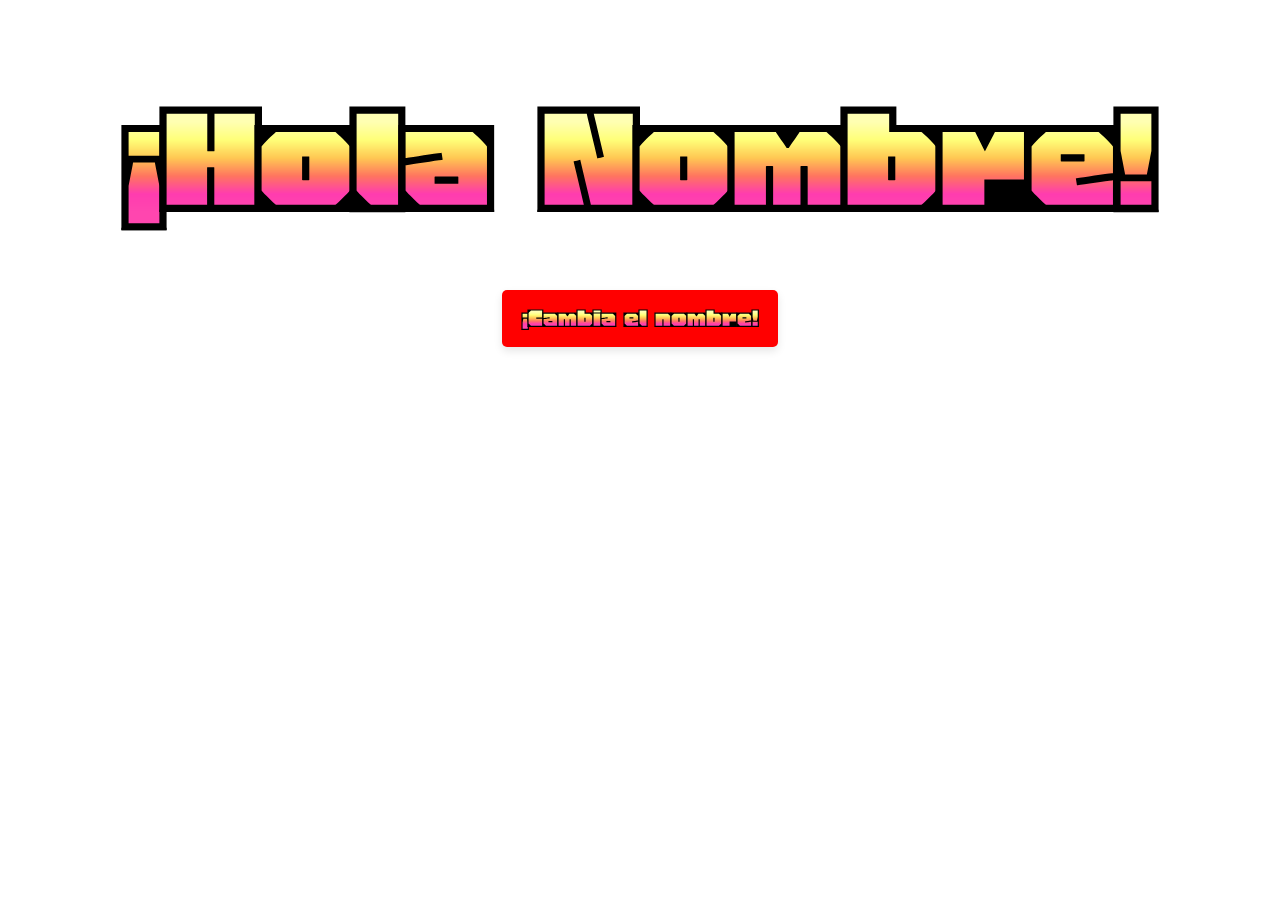
==== index.html @ 056c42e8 "primer commit del saludo" ====
<!DOCTYPE html>
<html lang="en">

<head>
    <meta charset="UTF-8">
    <meta name="viewport" content="width=device-width, initial-scale=1.0">
    <title>Saludo</title>
    <link rel="stylesheet" href="/styles.css">
    <link rel="preconnect" href="https://fonts.googleapis.com">
    <link rel="preconnect" href="https://fonts.gstatic.com" crossorigin>
    <link href="https://fonts.googleapis.com/css2?family=Space+Grotesk:wght@300..700&display=swap" rel="stylesheet">
    <link rel="preconnect" href="https://fonts.googleapis.com">
    <link rel="preconnect" href="https://fonts.gstatic.com" crossorigin>
    <link href="https://fonts.googleapis.com/css2?family=Honk&family=Space+Grotesk:wght@300..700&display=swap"rel="stylesheet">
</head>

<body>

    <div id="saludoInicial">¡Hola Nombre!</div>
    <button id="botonCambiarNombre"> ¡Cambia el nombre! </button>
    <script src="/pages/script.js"></script> <!-- Agrega el archivo JavaScript -->

    <script> //Seccion del documento que contiene scriptsJavaScript

        var saludos = {
            francés: "Bonjour",
            español: "Hola",
            inglés: "Hello",
            alemán: "Hallo",
            italiano: "Ciao",
            japonés: "Kon'nichiwa",
            coreano: "Annyeonghaseyo"
        };

        var idiomas = Object.keys(saludos); // Obtener una lista de los idiomas disponibles
        var currentIndex = 0; // Índice actual del idioma

        function cambiaNombre() {
            var nuevoNombre = prompt("¿Cuál es tu nombre?");

            if (nuevoNombre) {
                mostrarSaludos(nuevoNombre); // Llama a la función para mostrar saludos
            }
        }

        function mostrarSaludos(nombre) {
            // Limpia el contenido anterior
            document.getElementById("saludoInicial").innerText = "";

            // Función recursiva para mostrar los saludos en diferentes idiomas
            function mostrarSiguienteSaludo(index) {
                if (index < idiomas.length) {
                    var idiomaActual = idiomas[index];
                    var saludo = saludos[idiomaActual];
                    // Muestra el saludo en el idioma actual con el nombre ingresado
                    document.getElementById("saludoInicial").innerText = saludo + " " + nombre + "";

                    // Pausa durante 1 segundo antes de mostrar el siguiente saludo
                    setTimeout(function () {
                        mostrarSiguienteSaludo(index + 1);
                    }, 1000);
                }
            }

            // Inicia la secuencia de saludos con el primer idioma
            mostrarSiguienteSaludo(0);
        }

        document.getElementById("botonCambiarNombre").addEventListener("click", cambiaNombre)
    </script>
</body>

</html>
---- styles.css ----
body {
    font-family: "Honk", system-ui; 
    text-align: center;
    margin-top: 50px;
}

#saludoInicial {
    font-size: 180px;
    margin-bottom: 20px;
    transition: color 0.5s ease; /* Transición de color al cambiar el saludo */
}

#botonCambiarNombre {
    font-family: "Honk", system-ui; 
    background-color: rgb(255, 0, 0); /* Fondo rojo para el botón */
    color: white; /* Texto blanco para el botón */
    border: black;
    padding: 10px 20px;
    font-size: 30px;
    cursor: pointer;
    border-radius: 5px;
    box-shadow: 0 4px 8px rgba(0, 0, 0, 0.1); /* Sombra para resaltar el botón */
    transition: background-color 0.3s ease; /* Transición para el color de fondo del botón */
}

#botonCambiarNombre:hover {
    background-color: #ff5555; /* Cambia el color de fondo al pasar el ratón sobre el botón */
}
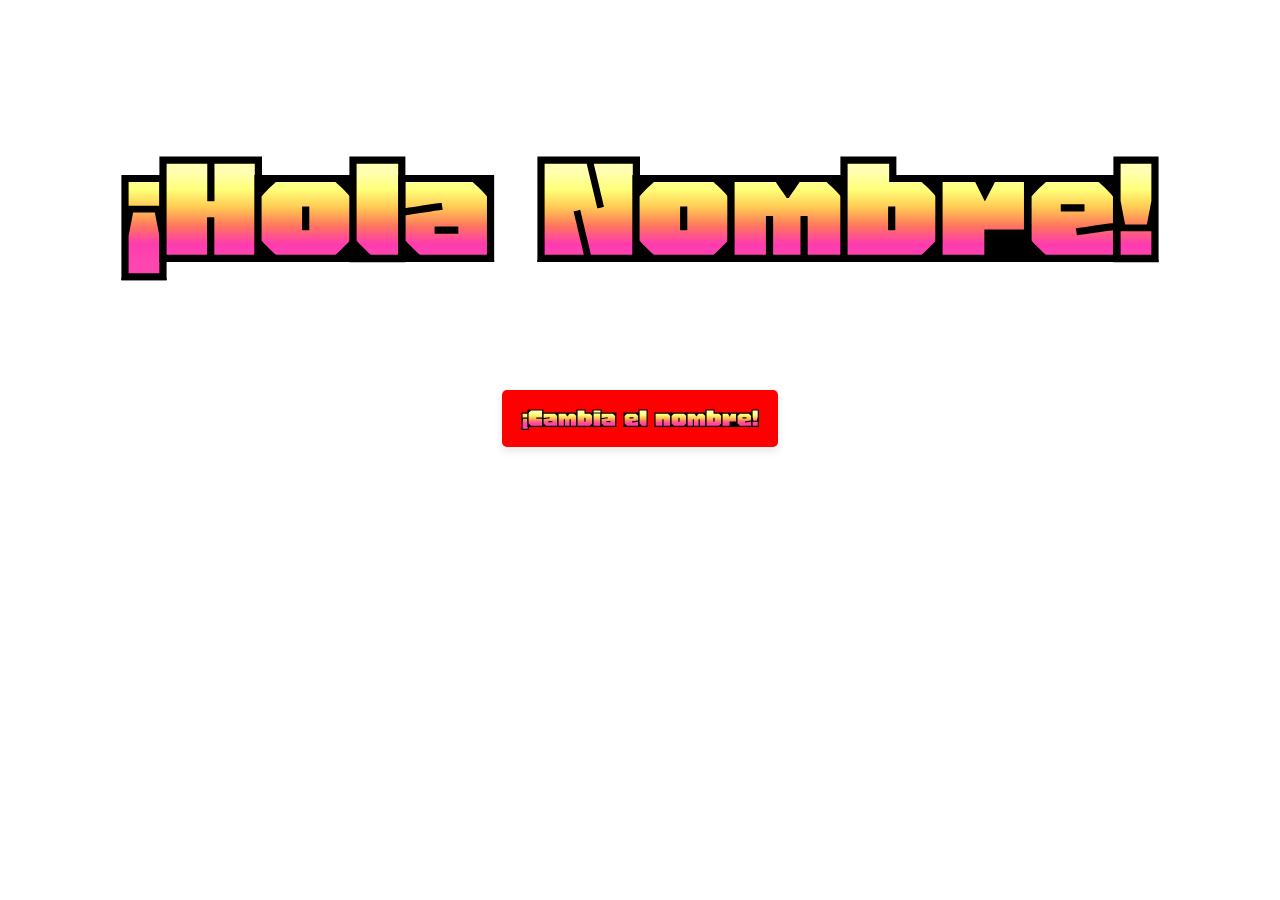
==== commit a1b86224: "Update style.css" ====
--- a/index.html
+++ b/index.html
@@ -5,7 +5,7 @@
     <meta charset="UTF-8">
     <meta name="viewport" content="width=device-width, initial-scale=1.0">
     <title>Saludo</title>
-    <link rel="stylesheet" href="/styles.css">
+    <link rel="stylesheet" href="styles.css">
     <link rel="preconnect" href="https://fonts.googleapis.com">
     <link rel="preconnect" href="https://fonts.gstatic.com" crossorigin>
     <link href="https://fonts.googleapis.com/css2?family=Space+Grotesk:wght@300..700&display=swap" rel="stylesheet">
@@ -18,7 +18,7 @@
 
     <div id="saludoInicial">¡Hola Nombre!</div>
     <button id="botonCambiarNombre"> ¡Cambia el nombre! </button>
-    <script src="/pages/script.js"></script> <!-- Agrega el archivo JavaScript -->
+   
 
     <script> //Seccion del documento que contiene scriptsJavaScript
 
@@ -70,4 +70,4 @@
     </script>
 </body>
 
-</html>+</html>
--- a/styles.css
+++ b/styles.css
@@ -1,4 +1,4 @@
-body {
+*{
     font-family: "Honk", system-ui; 
     text-align: center;
     margin-top: 50px;
